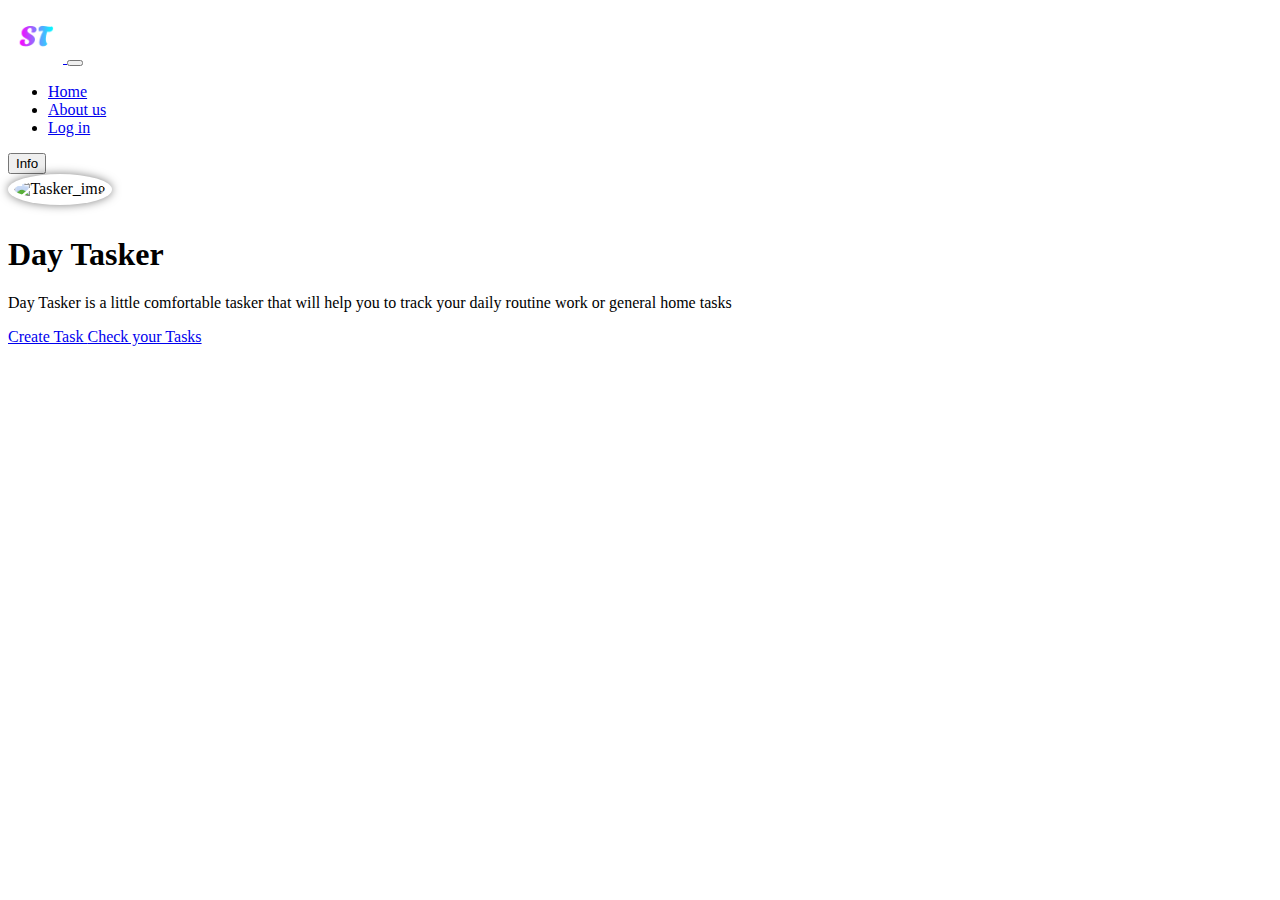
==== index.html @ 383ce91a "Day Tasker" ====
<!doctype html>
<html lang="en">
    <head>
        <meta charset="UTF-8">
        <meta name="viewport"
              content="width=device-width, user-scalable=no, initial-scale=1.0, maximum-scale=1.0, minimum-scale=1.0">
        <title>Day Tasker</title>
        <link href="https://cdn.jsdelivr.net/npm/bootstrap@5.2.1/dist/css/bootstrap.min.css" rel="stylesheet" integrity="sha384-iYQeCzEYFbKjA/T2uDLTpkwGzCiq6soy8tYaI1GyVh/UjpbCx/TYkiZhlZB6+fzT" crossorigin="anonymous" />
        <script src="https://cdn.jsdelivr.net/npm/bootstrap@5.2.1/dist/js/bootstrap.bundle.min.js" integrity="sha384-u1OknCvxWvY5kfmNBILK2hRnQC3Pr17a+RTT6rIHI7NnikvbZlHgTPOOmMi466C8" crossorigin="anonymous"></script>
        <link rel="apple-touch-icon" sizes="180x180" href="/apple-touch-icon.png">
        <link rel="icon" type="image/png" sizes="32x32" href="/favicon-32x32.png">
        <link rel="icon" type="image/png" sizes="16x16" href="/favicon-16x16.png">
        <link rel="manifest" href="/site.webmanifest">
        <style>
            .rounded-img {
                width: 60%;
                border-radius: 50%;
                box-shadow: 0 0 10px rgba(0, 0, 0, 0.5);
                padding: 0.4em;
                margin-bottom: 0.6em;
            }
        </style>
    </head>
    <body>
        <nav class="navbar navbar-expand-lg navbar-dark bg-dark" >
            <div class ="container">
                <a class="navbar-brand p-0" href="/">
                    <img src="ST%20(2).png" alt="ST" width="55" />
                </a>
                <button class="navbar-toggler" type="button" data-bs-toggle="collapse" data-bs-target="#navbarNav" aria-controls="navbarNav" aria-expanded="false" aria-label="Toggle navigation">
                    <span class="navbar-toggler-icon"></span>
                </button>
                    <div class="collapse navbar-collapse" id="navbarNav">
                        <ul class="navbar-nav">
                            <li class="nav-item">
                                <a class="nav-link active" aria-current="page" href="/">Home</a>
                            </li>
                            <li class="nav-item">
                                <a class="nav-link" href="About_us.html">About us</a>
                            </li>
                            <li class="nav-itemL">
                                <a class="nav-link" href="About_us.html">Log in</a>
                            </li>
                        </ul>
                        <div class="LBnt">
                            <button type="button" class="btn btn-info">Info</button>

                        </div>
                    </div>
            </div>
        </nav>
        <div class="container text-center my-5">
            <div class="row">
                <div class="col-lg-4 mx-auto">
                    <img class="rounded-img" src="https://t4.ftcdn.net/jpg/04/42/84/43/360_F_442844392_RQzLZVgAtrZ37BUZT3goX6WKi23esG2J.jpg" alt="Tasker_img" />
                    <h1>Day Tasker</h1>
                    <p class="lead text-muted">
                        Day Tasker is a little comfortable tasker that will help you to track your daily routine work or general home tasks
                    </p>
                    <a
                        href="https://www.youtube.com/watch?v=O91DT1pR1ew&ab_channel=CB2C"
                        target="_blank"
                        class="btn btn-outline-dark">
                        Create Task
                    </a>
                    <a
                            href="https://www.youtube.com/watch?v=88l_vvuh05E&ab_channel=LittleSkullKid"
                            target="_blank"
                            class="btn btn-outline-dark">
                        Check your Tasks
                    </a>
                </div>
            </div>
        </div>
    </body>
</html>
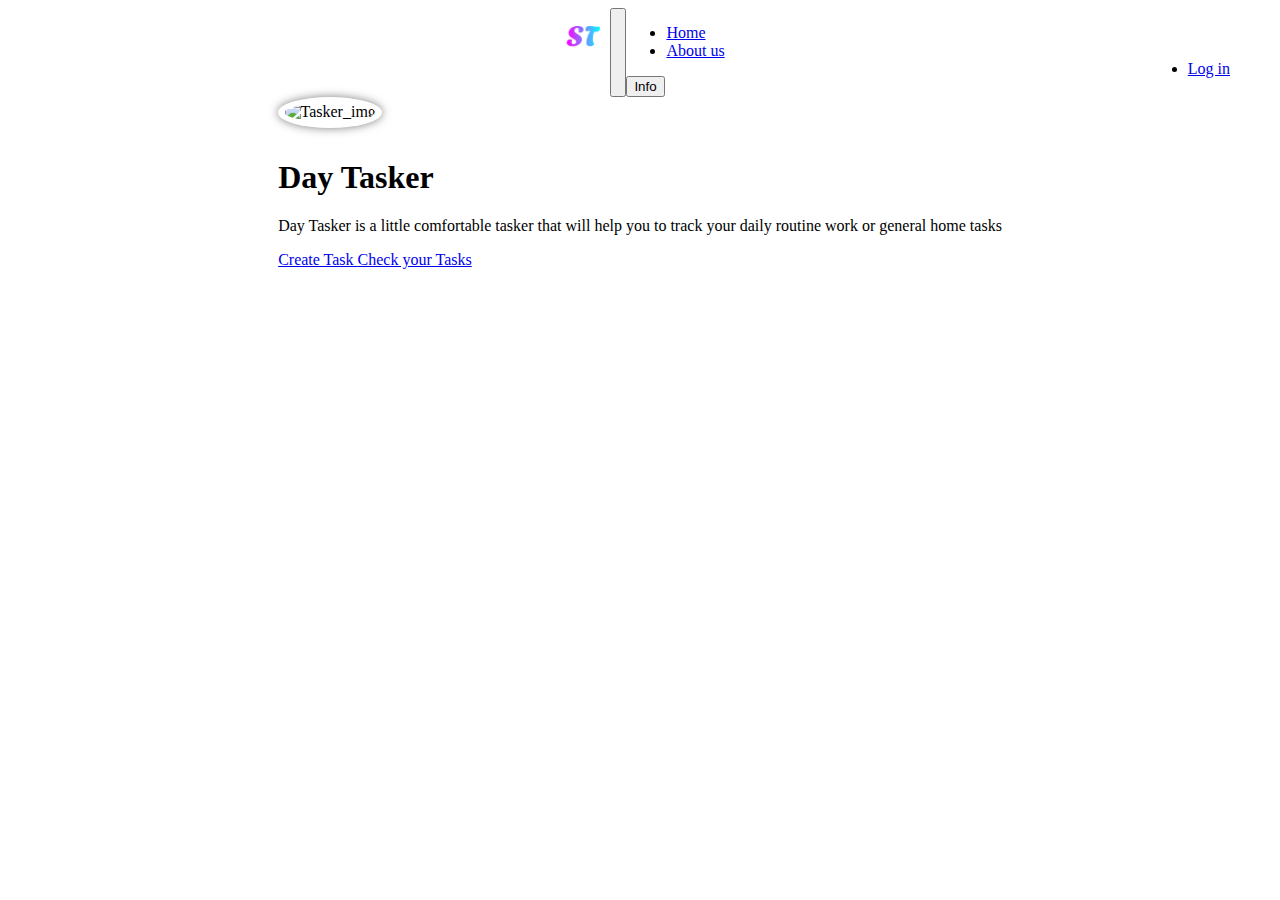
==== commit 74abbfe5: "Day_Tasker" ====
--- a/index.html
+++ b/index.html
@@ -5,6 +5,7 @@
         <meta name="viewport"
               content="width=device-width, user-scalable=no, initial-scale=1.0, maximum-scale=1.0, minimum-scale=1.0">
         <title>Day Tasker</title>
+        <link rel="stylesheet" href="styles.css">
         <link href="https://cdn.jsdelivr.net/npm/bootstrap@5.2.1/dist/css/bootstrap.min.css" rel="stylesheet" integrity="sha384-iYQeCzEYFbKjA/T2uDLTpkwGzCiq6soy8tYaI1GyVh/UjpbCx/TYkiZhlZB6+fzT" crossorigin="anonymous" />
         <script src="https://cdn.jsdelivr.net/npm/bootstrap@5.2.1/dist/js/bootstrap.bundle.min.js" integrity="sha384-u1OknCvxWvY5kfmNBILK2hRnQC3Pr17a+RTT6rIHI7NnikvbZlHgTPOOmMi466C8" crossorigin="anonymous"></script>
         <link rel="apple-touch-icon" sizes="180x180" href="/apple-touch-icon.png">
--- a/styles.css
+++ b/styles.css
@@ -0,0 +1,11 @@
+.container {
+    display: flex;
+    justify-content: center;
+}
+.LBnt {
+
+}
+.nav-itemL{
+    position: absolute;
+    right: 50px;
+}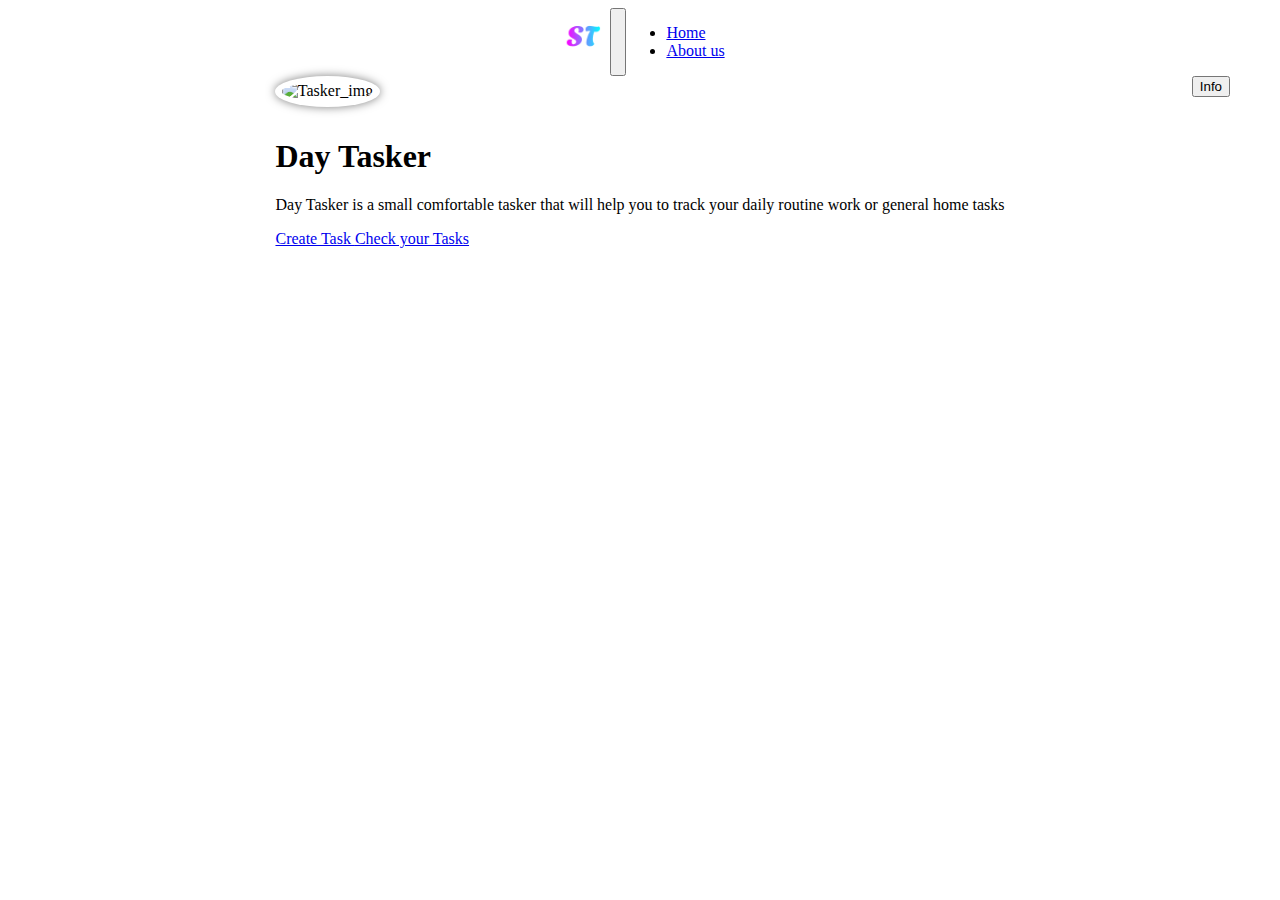
==== commit b6416fb6: "Day_Tasker" ====
--- a/index.html
+++ b/index.html
@@ -39,9 +39,6 @@
                             <li class="nav-item">
                                 <a class="nav-link" href="About_us.html">About us</a>
                             </li>
-                            <li class="nav-itemL">
-                                <a class="nav-link" href="About_us.html">Log in</a>
-                            </li>
                         </ul>
                         <div class="LBnt">
                             <button type="button" class="btn btn-info">Info</button>
@@ -56,7 +53,7 @@
                     <img class="rounded-img" src="https://t4.ftcdn.net/jpg/04/42/84/43/360_F_442844392_RQzLZVgAtrZ37BUZT3goX6WKi23esG2J.jpg" alt="Tasker_img" />
                     <h1>Day Tasker</h1>
                     <p class="lead text-muted">
-                        Day Tasker is a little comfortable tasker that will help you to track your daily routine work or general home tasks
+                        Day Tasker is a small comfortable tasker that will help you to track your daily routine work or general home tasks
                     </p>
                     <a
                         href="https://www.youtube.com/watch?v=O91DT1pR1ew&ab_channel=CB2C"
--- a/styles.css
+++ b/styles.css
@@ -1,11 +1,13 @@
 .container {
     display: flex;
     justify-content: center;
+
 }
 .LBnt {
+    position: absolute;
+    right: 50px;
 
 }
-.nav-itemL{
-    position: absolute;
-    right: 50px;
+.card{
+
 }